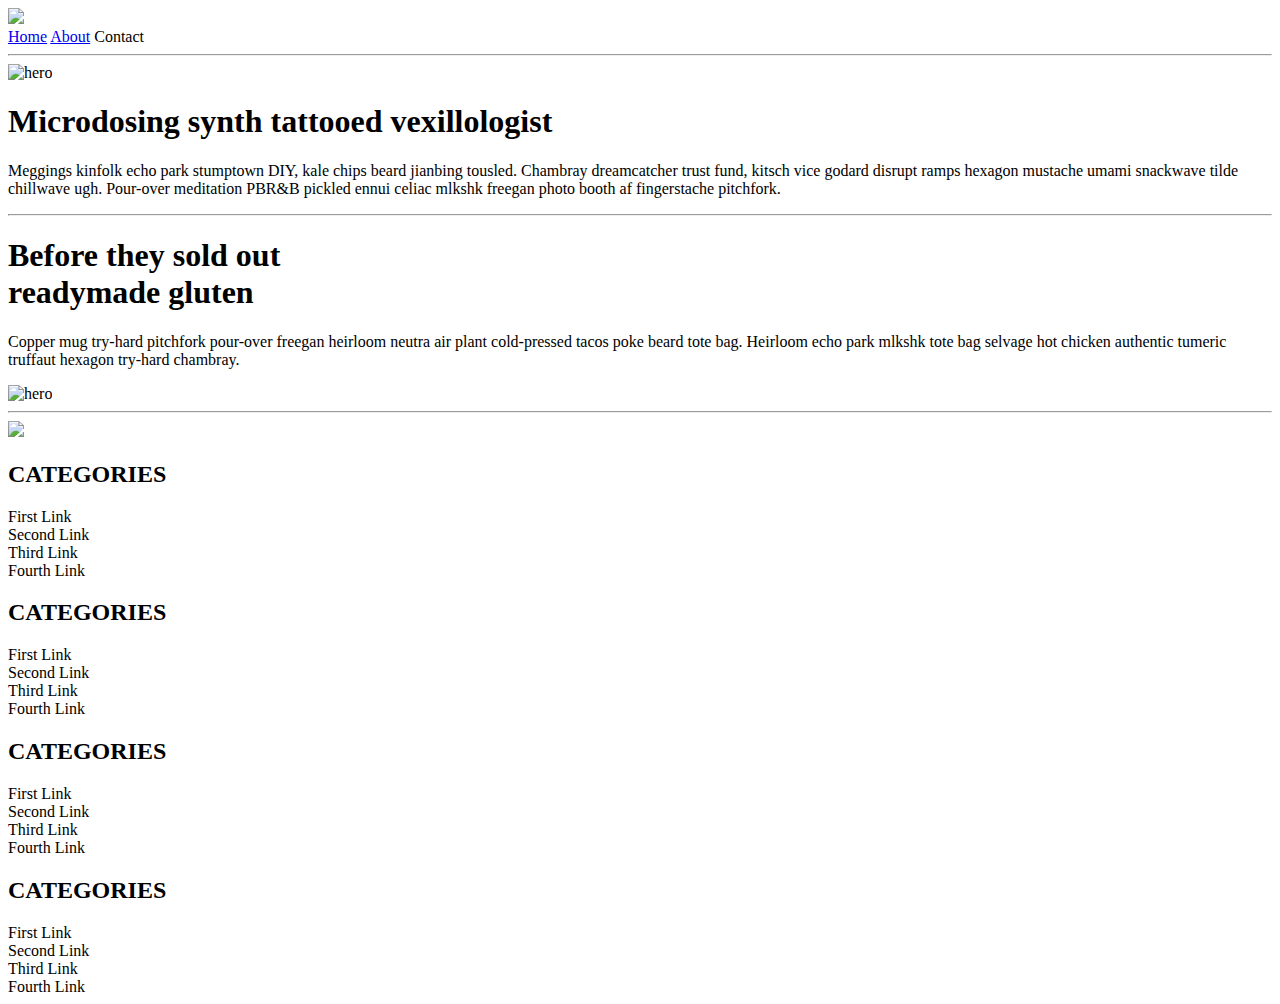
==== index.html @ 2b84db78 "Update index.html" ====
<!DOCTYPE html>
<html>
<head>
	<meta charset="utf-8">
	<meta name="viewport" content="width-device-width, initial-scale=1.0">
	<link href="https://unpkg.com/tailwindcss@^1.0/dist/tailwind.min.css" rel="stylesheet">
	<title>ShreeJewellery</title>
</head>
<body>
	<header class="text-gray-700 body-font">
  <div class="container mx-auto flex flex-wrap p-5 flex-col md:flex-row items-center">
    <a class="flex title-font font-medium items-center text-gray-900 mb-4 md:mb-0">
    	<img src="C:\Users\rj99v\OneDrive\Documents\GitHub\sj.github.io\SJ.png" style="height: 40px;">
    </a>
    <nav class="md:ml-auto flex flex-wrap items-center text-base justify-center">
      <a href="/"class="mr-5 hover:text-gray-900">Home</a>
      <a href="/"class="mr-5 hover:text-gray-900">About</a>
      <a class="mr-5 hover:text-gray-900">Contact</a>
    </nav>

  </div>
</header>
<hr>
<section class="text-gray-700 body-font">
  <div class="container mx-auto flex px-5 py-24 items-center justify-center flex-col">
    <img class="lg:w-2/6 md:w-3/6 w-5/6 mb-10 object-cover object-center rounded" alt="hero" src="https://source.unsplash.com/720x600/?jewellery,necklace">
    <div class="text-center lg:w-2/3 w-full">
      <h1 class="title-font sm:text-4xl text-3xl mb-4 font-medium text-gray-900">Microdosing synth tattooed vexillologist</h1>
      <p class="mb-8 leading-relaxed">Meggings kinfolk echo park stumptown DIY, kale chips beard jianbing tousled. Chambray dreamcatcher trust fund, kitsch vice godard disrupt ramps hexagon mustache umami snackwave tilde chillwave ugh. Pour-over meditation PBR&B pickled ennui celiac mlkshk freegan photo booth af fingerstache pitchfork.</p>
      <div class="flex justify-center">
      </div>
    </div>
  </div>
</section>
<hr>
<section class="text-gray-700 body-font">
  <div class="container mx-auto flex px-5 py-24 md:flex-row flex-col items-center">
    <div class="lg:flex-grow md:w-1/2 lg:pr-24 md:pr-16 flex flex-col md:items-start md:text-left mb-16 md:mb-0 items-center text-center">
      <h1 class="title-font sm:text-4xl text-3xl mb-4 font-medium text-gray-900">Before they sold out
        <br class="hidden lg:inline-block">readymade gluten
      </h1>
      <p class="mb-8 leading-relaxed">Copper mug try-hard pitchfork pour-over freegan heirloom neutra air plant cold-pressed tacos poke beard tote bag. Heirloom echo park mlkshk tote bag selvage hot chicken authentic tumeric truffaut hexagon try-hard chambray.</p>
      <div class="flex justify-center">
       
      </div>
    </div>
    <div class="lg:max-w-lg lg:w-full md:w-1/2 w-5/6">
      <img class="object-cover object-center rounded" alt="hero" src="https://source.unsplash.com/720x600/?jewellery,gold ring">
    </div>
  </div>
</section>
<hr>
<footer class="text-gray-700 body-font">
  <div class="container px-5 py-24 mx-auto flex md:items-center lg:items-start md:flex-row md:flex-no-wrap flex-wrap flex-col">
    <div class="w-64 flex-shrink-0 md:mx-0 mx-auto text-center md:text-left">
     
      <img src="C:\Users\rj99v\OneDrive\Documents\GitHub\sj.github.io\SJ.png" style="height: 75px;">
    </div>
    <div class="flex-grow flex flex-wrap md:pl-20 -mb-10 md:mt-0 mt-10 md:text-left text-center">
      <div class="lg:w-1/4 md:w-1/2 w-full px-4">
        <h2 class="title-font font-medium text-gray-900 tracking-widest text-sm mb-3">CATEGORIES</h2>
        <nav class="list-none mb-10">
          <li>
            <a class="text-gray-600 hover:text-gray-800">First Link</a>
          </li>
          <li>
            <a class="text-gray-600 hover:text-gray-800">Second Link</a>
          </li>
          <li>
            <a class="text-gray-600 hover:text-gray-800">Third Link</a>
          </li>
          <li>
            <a class="text-gray-600 hover:text-gray-800">Fourth Link</a>
          </li>
        </nav>
      </div>
      <div class="lg:w-1/4 md:w-1/2 w-full px-4">
        <h2 class="title-font font-medium text-gray-900 tracking-widest text-sm mb-3">CATEGORIES</h2>
        <nav class="list-none mb-10">
          <li>
            <a class="text-gray-600 hover:text-gray-800">First Link</a>
          </li>
          <li>
            <a class="text-gray-600 hover:text-gray-800">Second Link</a>
          </li>
          <li>
            <a class="text-gray-600 hover:text-gray-800">Third Link</a>
          </li>
          <li>
            <a class="text-gray-600 hover:text-gray-800">Fourth Link</a>
          </li>
        </nav>
      </div>
      <div class="lg:w-1/4 md:w-1/2 w-full px-4">
        <h2 class="title-font font-medium text-gray-900 tracking-widest text-sm mb-3">CATEGORIES</h2>
        <nav class="list-none mb-10">
          <li>
            <a class="text-gray-600 hover:text-gray-800">First Link</a>
          </li>
          <li>
            <a class="text-gray-600 hover:text-gray-800">Second Link</a>
          </li>
          <li>
            <a class="text-gray-600 hover:text-gray-800">Third Link</a>
          </li>
          <li>
            <a class="text-gray-600 hover:text-gray-800">Fourth Link</a>
          </li>
        </nav>
      </div>
      <div class="lg:w-1/4 md:w-1/2 w-full px-4">
        <h2 class="title-font font-medium text-gray-900 tracking-widest text-sm mb-3">CATEGORIES</h2>
        <nav class="list-none mb-10">
          <li>
            <a class="text-gray-600 hover:text-gray-800">First Link</a>
          </li>
          <li>
            <a class="text-gray-600 hover:text-gray-800">Second Link</a>
          </li>
          <li>
            <a class="text-gray-600 hover:text-gray-800">Third Link</a>
          </li>
          <li>
            <a class="text-gray-600 hover:text-gray-800">Fourth Link</a>
          </li>
        </nav>
      </div>
    </div>
  </div>
</footer>
</body>
</html>
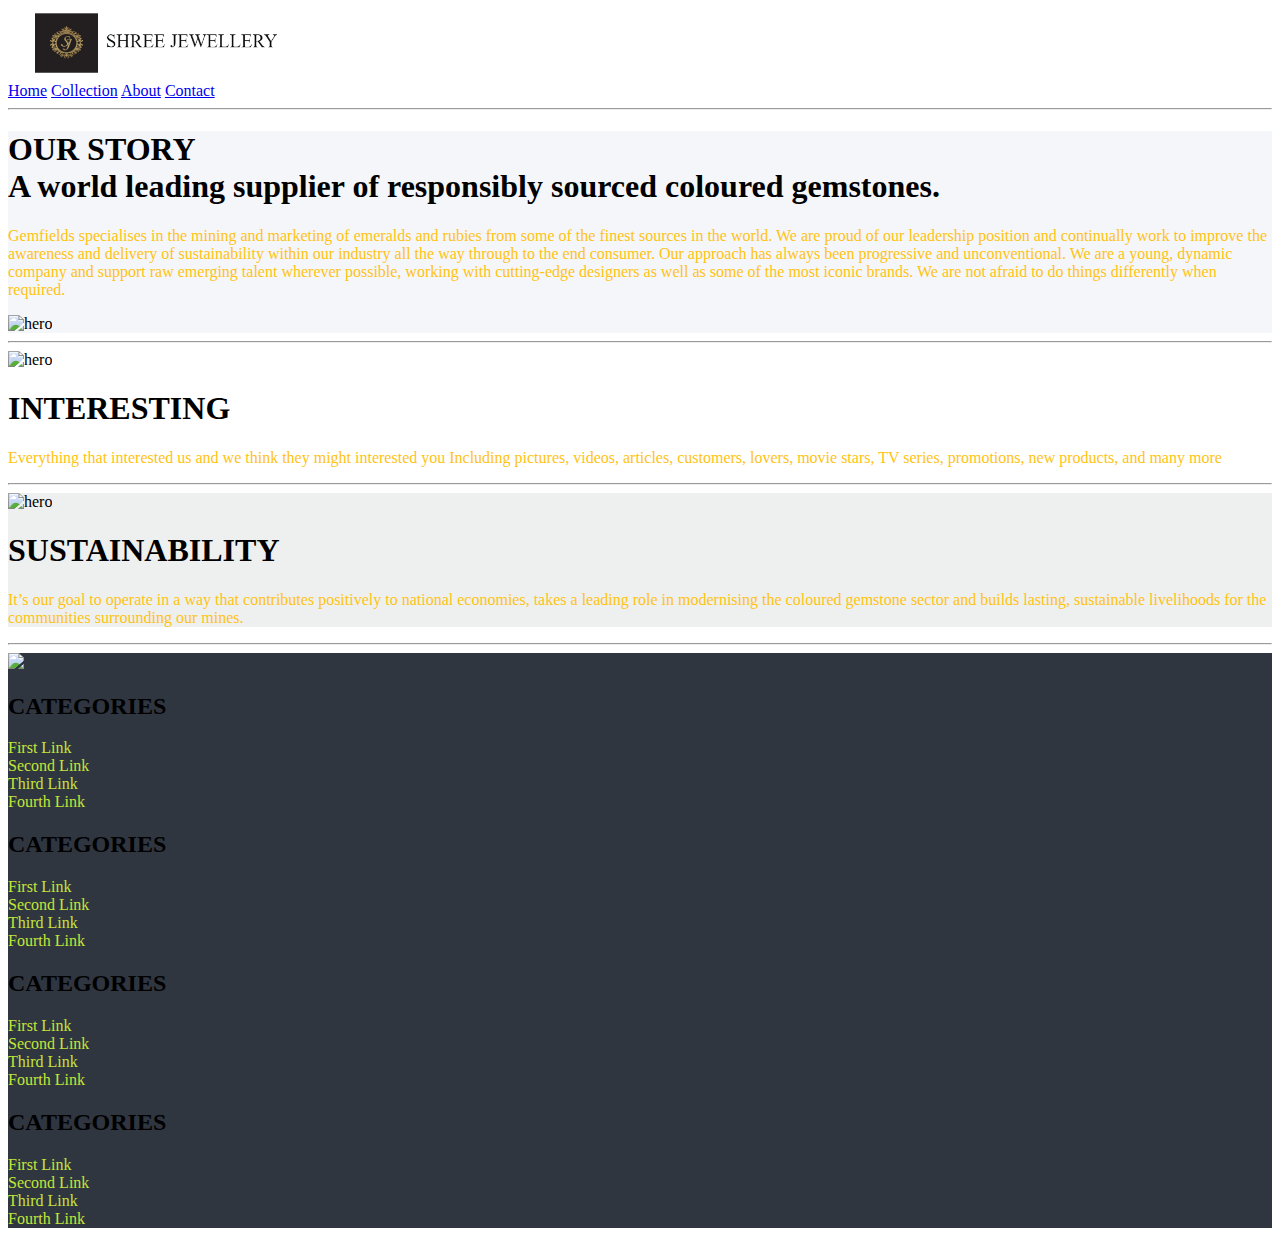
==== commit e83a8c0d: "saj" ====
--- a/index.html
+++ b/index.html
@@ -3,6 +3,7 @@
 <head>
 	<meta charset="utf-8">
 	<meta name="viewport" content="width-device-width, initial-scale=1.0">
+  <link rel="stylesheet" type="text/css" href="style.css">
 	<link href="https://unpkg.com/tailwindcss@^1.0/dist/tailwind.min.css" rel="stylesheet">
 	<title>ShreeJewellery</title>
 </head>
@@ -10,36 +11,25 @@
 	<header class="text-gray-700 body-font">
   <div class="container mx-auto flex flex-wrap p-5 flex-col md:flex-row items-center">
     <a class="flex title-font font-medium items-center text-gray-900 mb-4 md:mb-0">
-    	<img src="C:\Users\rj99v\OneDrive\Documents\GitHub\sj.github.io\SJ.png" style="height: 40px;">
+    	<img src="sj2.png.png" style="height: 70px;">
     </a>
     <nav class="md:ml-auto flex flex-wrap items-center text-base justify-center">
-      <a href="/"class="mr-5 hover:text-gray-900">Home</a>
+      <a href="index.html"class="mr-5 hover:text-gray-900">Home</a>
+      <a href="collecton.html"class="mr-5 hover:text-gray-900">Collection</a>
       <a href="/"class="mr-5 hover:text-gray-900">About</a>
-      <a class="mr-5 hover:text-gray-900">Contact</a>
+      <a href="contact.html"class="mr-5 hover:text-gray-900">Contact</a>
     </nav>
 
   </div>
 </header>
 <hr>
-<section class="text-gray-700 body-font">
-  <div class="container mx-auto flex px-5 py-24 items-center justify-center flex-col">
-    <img class="lg:w-2/6 md:w-3/6 w-5/6 mb-10 object-cover object-center rounded" alt="hero" src="https://source.unsplash.com/720x600/?jewellery,necklace">
-    <div class="text-center lg:w-2/3 w-full">
-      <h1 class="title-font sm:text-4xl text-3xl mb-4 font-medium text-gray-900">Microdosing synth tattooed vexillologist</h1>
-      <p class="mb-8 leading-relaxed">Meggings kinfolk echo park stumptown DIY, kale chips beard jianbing tousled. Chambray dreamcatcher trust fund, kitsch vice godard disrupt ramps hexagon mustache umami snackwave tilde chillwave ugh. Pour-over meditation PBR&B pickled ennui celiac mlkshk freegan photo booth af fingerstache pitchfork.</p>
-      <div class="flex justify-center">
-      </div>
-    </div>
-  </div>
-</section>
-<hr>
-<section class="text-gray-700 body-font">
+<section class="gluten text-gray-700 body-font">
   <div class="container mx-auto flex px-5 py-24 md:flex-row flex-col items-center">
     <div class="lg:flex-grow md:w-1/2 lg:pr-24 md:pr-16 flex flex-col md:items-start md:text-left mb-16 md:mb-0 items-center text-center">
-      <h1 class="title-font sm:text-4xl text-3xl mb-4 font-medium text-gray-900">Before they sold out
-        <br class="hidden lg:inline-block">readymade gluten
+      <h1 class="title-font sm:text-4xl text-3xl mb-4 font-medium text-gray-900">OUR STORY
+        <br class="hidden lg:inline-block">A world leading supplier of responsibly sourced coloured gemstones.
       </h1>
-      <p class="mb-8 leading-relaxed">Copper mug try-hard pitchfork pour-over freegan heirloom neutra air plant cold-pressed tacos poke beard tote bag. Heirloom echo park mlkshk tote bag selvage hot chicken authentic tumeric truffaut hexagon try-hard chambray.</p>
+      <p class="mb-8 leading-relaxed">Gemfields specialises in the mining and marketing of emeralds and rubies from some of the finest sources in the world. We are proud of our leadership position and continually work to improve the awareness and delivery of sustainability within our industry all the way through to the end consumer. Our approach has always been progressive and unconventional. We are a young, dynamic company and support raw emerging talent wherever possible, working with cutting-edge designers as well as some of the most iconic brands. We are not afraid to do things differently when required.</p>
       <div class="flex justify-center">
        
       </div>
@@ -50,11 +40,40 @@
   </div>
 </section>
 <hr>
+<section class="text-gray-700 body-font">
+  <div class="container mx-auto flex px-5 py-24 md:flex-row flex-col items-center">
+    <div class="lg:max-w-lg lg:w-full md:w-1/2 w-5/6 mb-10 md:mb-0">
+      <img class="object-cover object-center rounded" alt="hero" src="3.png" style="height: 360px;">
+    </div>
+    <div class="lg:flex-grow md:w-1/2 lg:pl-24 md:pl-16 flex flex-col md:items-start md:text-left items-center text-center">
+      <h1 class="title-font sm:text-4xl text-3xl mb-4 font-medium text-gray-900">INTERESTING
+        <br class="hidden lg:inline-block">
+      </h1>
+      <p class="mb-8 leading-relaxed">
+        Everything that interested us and we think they might interested you
+        
+        Including pictures, videos, articles, customers, lovers, movie stars, TV series, promotions, new products, and many more</p>
+    </div>
+  </div>
+</section>
+<hr>
+<section class="blog text-gray-700 body-font">
+  <div class="container mx-auto flex px-5 py-24 items-center justify-center flex-col">
+    <img class="lg:w-2/6 md:w-3/6 w-5/6 mb-10 object-cover object-center rounded" alt="hero" src="https://source.unsplash.com/720x600/?jewellery,necklace">
+    <div class="text-center lg:w-2/3 w-full">
+      <h1 class="title-font sm:text-4xl text-3xl mb-4 font-medium text-gray-900">SUSTAINABILITY</h1>
+      <p class="mb-8 leading-relaxed">It’s our goal to operate in a way that contributes positively to national economies, takes a leading role in modernising the coloured gemstone sector and builds lasting, sustainable livelihoods for the communities surrounding our mines.</p>
+      <div class="flex justify-center">
+      </div>
+    </div>
+  </div>
+</section>
+<hr>
 <footer class="text-gray-700 body-font">
   <div class="container px-5 py-24 mx-auto flex md:items-center lg:items-start md:flex-row md:flex-no-wrap flex-wrap flex-col">
     <div class="w-64 flex-shrink-0 md:mx-0 mx-auto text-center md:text-left">
      
-      <img src="C:\Users\rj99v\OneDrive\Documents\GitHub\sj.github.io\SJ.png" style="height: 75px;">
+      <img src="SJ.png" style="height: 75px;">
     </div>
     <div class="flex-grow flex flex-wrap md:pl-20 -mb-10 md:mt-0 mt-10 md:text-left text-center">
       <div class="lg:w-1/4 md:w-1/2 w-full px-4">
@@ -129,4 +148,4 @@
   </div>
 </footer>
 </body>
-</html>
+</html>--- a/style.css
+++ b/style.css
@@ -0,0 +1,19 @@
+
+
+nav{
+	color: #C4E538;
+}
+p{
+	color: #FFC312;
+}
+footer{
+	background: #2f3640;
+}
+
+.gluten {
+	background: #f5f6fa;
+}
+
+.blog {
+	background: #eef0f0;
+}